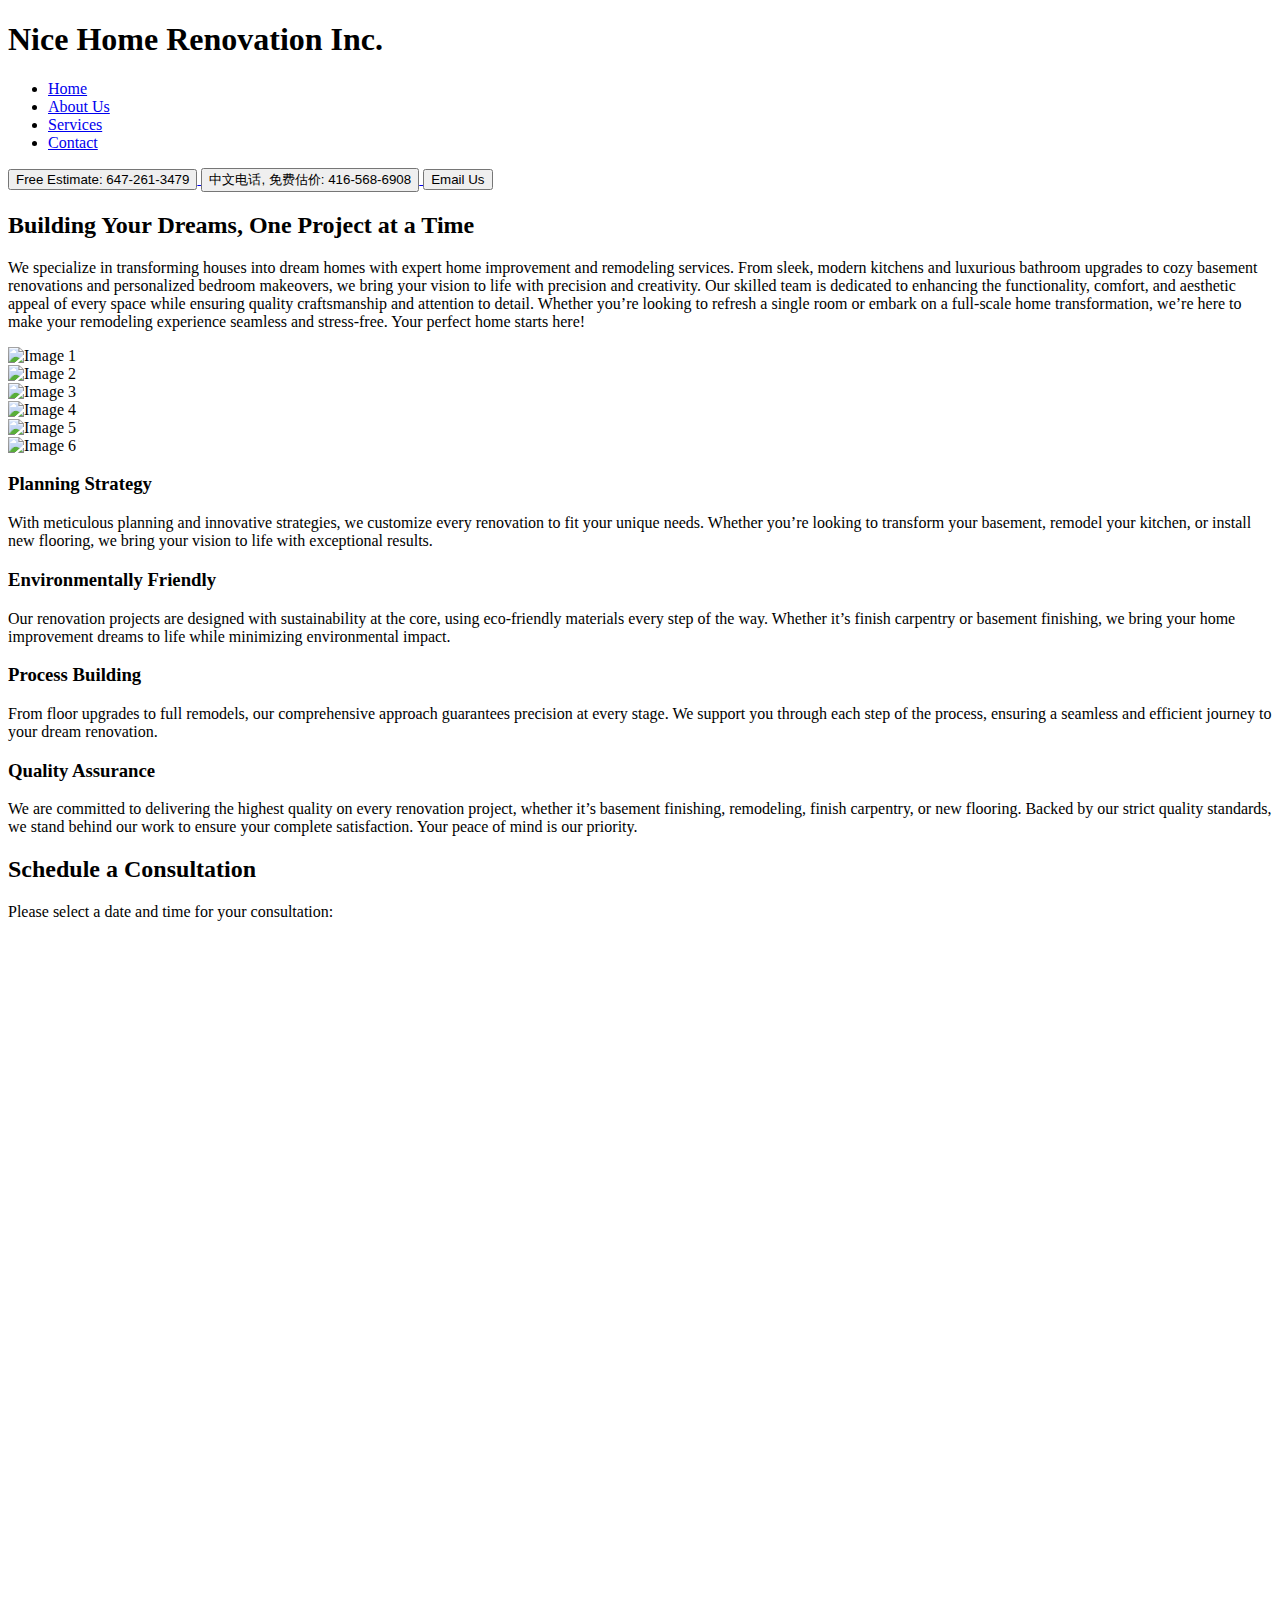
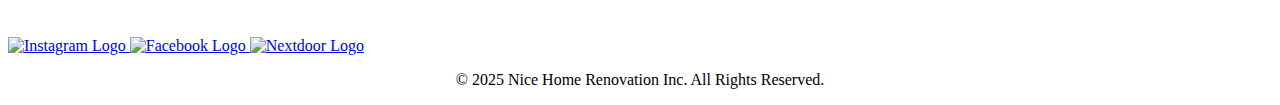
==== index.html @ 4d6743f7 "Update and rename main.html to index.html" ====
<!DOCTYPE html>
<html lang="en">
<head>
    <meta charset="UTF-8">
    <meta name="viewport" content="width=device-width, initial-scale=1.0">
    <title>Nice Home Renovation Inc.</title>
    <link rel="stylesheet" href="style.css">  </head>
<body>
    <header>
        <h1>Nice Home Renovation Inc.</h1>
        
        <nav class="top-nav">
            <ul>
                <li><a href="main.html">Home</a></li>
                <li><a href="about.html">About Us</a></li>
                <li><a href="service.html">Services</a></li>
                <li><a href="contact.html">Contact</a></li>
            </ul>
        </nav>
    </header>
    

    <main>

        <div class="call-to-action">
            <a href="cell:6472613479"> <button>Free Estimate: 647-261-3479</button> </a>
            <a href="cell:4165686908"> <button>中文电话, 免费估价: 416-568-6908</button> </a>
            <a href="mailto:nice.home.renovation@gmail.com"> <button>Email Us</button> </a>
        </div>

        <section id="description">
            <div class="description-content">
                <h2>Building Your Dreams, One Project at a Time</h2>
                <p>We specialize in transforming houses into dream homes with expert home improvement and remodeling services. 
                From sleek, modern kitchens and luxurious bathroom upgrades to cozy basement renovations and personalized bedroom makeovers, 
                we bring your vision to life with precision and creativity. Our skilled team is dedicated to enhancing the functionality, comfort,
                 and aesthetic appeal of every space while ensuring quality craftsmanship and attention to detail. Whether you’re looking to refresh 
                 a single room or embark on a full-scale home transformation, we’re here to make your remodeling experience seamless and stress-free. 
                 Your perfect home starts here!</p>
                
            </div>
        </section>

        <section id="image-carousel">
            <div class="carousel-container">
                <div class="carousel-slide">
                    <img src="Photos/IMG_2939.jpg" alt="Image 1">
                </div>
                <div class="carousel-slide">
                    <img src="Photos/IMG_2956.jpg" alt="Image 2">
                </div>
                <div class="carousel-slide">
                    <img src="Photos/IMG_2988.jpg" alt="Image 3">
                </div>
                <div class="carousel-slide">
                    <img src="Photos/IMG_2993.jpg" alt="Image 4">
                </div>
                <div class="carousel-slide">
                    <img src="Photos/Kitchen/IMG_3606.jpg" alt="Image 5">
                </div>
                <div class="carousel-slide">
                    <img src="Photos/IMG_4263.jpg" alt="Image 6">
                </div>
            </div>

        </section>

        <section id="featured-sections">
            <div class="featured-box">
                <h3>Planning Strategy</h3>
                <p>With meticulous planning and innovative strategies, we customize every renovation to fit your unique needs. Whether you’re looking to transform your basement, remodel your kitchen, or install new flooring, we bring your vision to life with exceptional results.</p>
            </div>
            
            <div class="featured-box">
                <h3>Environmentally Friendly</h3>
                <p>Our renovation projects are designed with sustainability at the core, using eco-friendly materials every step of the way. Whether it’s finish carpentry or basement finishing, we bring your home improvement dreams to life while minimizing environmental impact.</p>
            </div>
            
            <div class="featured-box">
                <h3>Process Building</h3>
                <p>From floor upgrades to full remodels, our comprehensive approach guarantees precision at every stage. We support you through each step of the process, ensuring a seamless and efficient journey to your dream renovation.</p>
            </div>
            
            <div class="featured-box">
                <div class="quality-content">
                    <h3>Quality Assurance</h3>  
                    <p>We are committed to delivering the highest quality on every renovation project, whether it’s basement finishing, remodeling, finish carpentry, or new flooring. Backed by our strict quality standards, we stand behind our work to ensure your complete satisfaction. Your peace of mind is our priority.</p>
                </div>
            </div>
        </section>


        <section id="consultation">
            <h2>Schedule a Consultation</h2>
            <p>Please select a date and time for your consultation:</p>
            <div class="booking-placeholder">
                <div class="calendly-inline-widget" data-url="https://calendly.com/nice-home-renovation/30min" style="min-width:320px;height:700px;"></div>
                <script type="text/javascript" src="https://assets.calendly.com/assets/external/widget.js" async></script>
            </div>
        </section>

        

        <section id="services">
          </section>

        <section id="portfolio">
        </section>

        <section id="contact">
        </section>

    </main>

    <footer>
        
        <div class="social-media">
            <a href="https://www.instagram.com/nicehomereno/" target="_blank" rel="noopener noreferrer">
                <img src="Logo/IG.webp" alt="Instagram Logo">
            </a>
            <a href="https://www.facebook.com/nicehomerenovation" target="_blank" rel="noopener noreferrer">
                <img src="Logo/fb.png" alt="Facebook Logo">
            </a>
            <a href="your_nextdoor_link" target="_blank" rel="noopener noreferrer">
                <img src="Logo/nextdoor.png" alt="Nextdoor Logo">
            </a>
        </div>
        <p><center>&copy; 2025 Nice Home Renovation Inc. All Rights Reserved.</center></p>

    </footer>

    <script src="script.js"></script> </body>
</html>
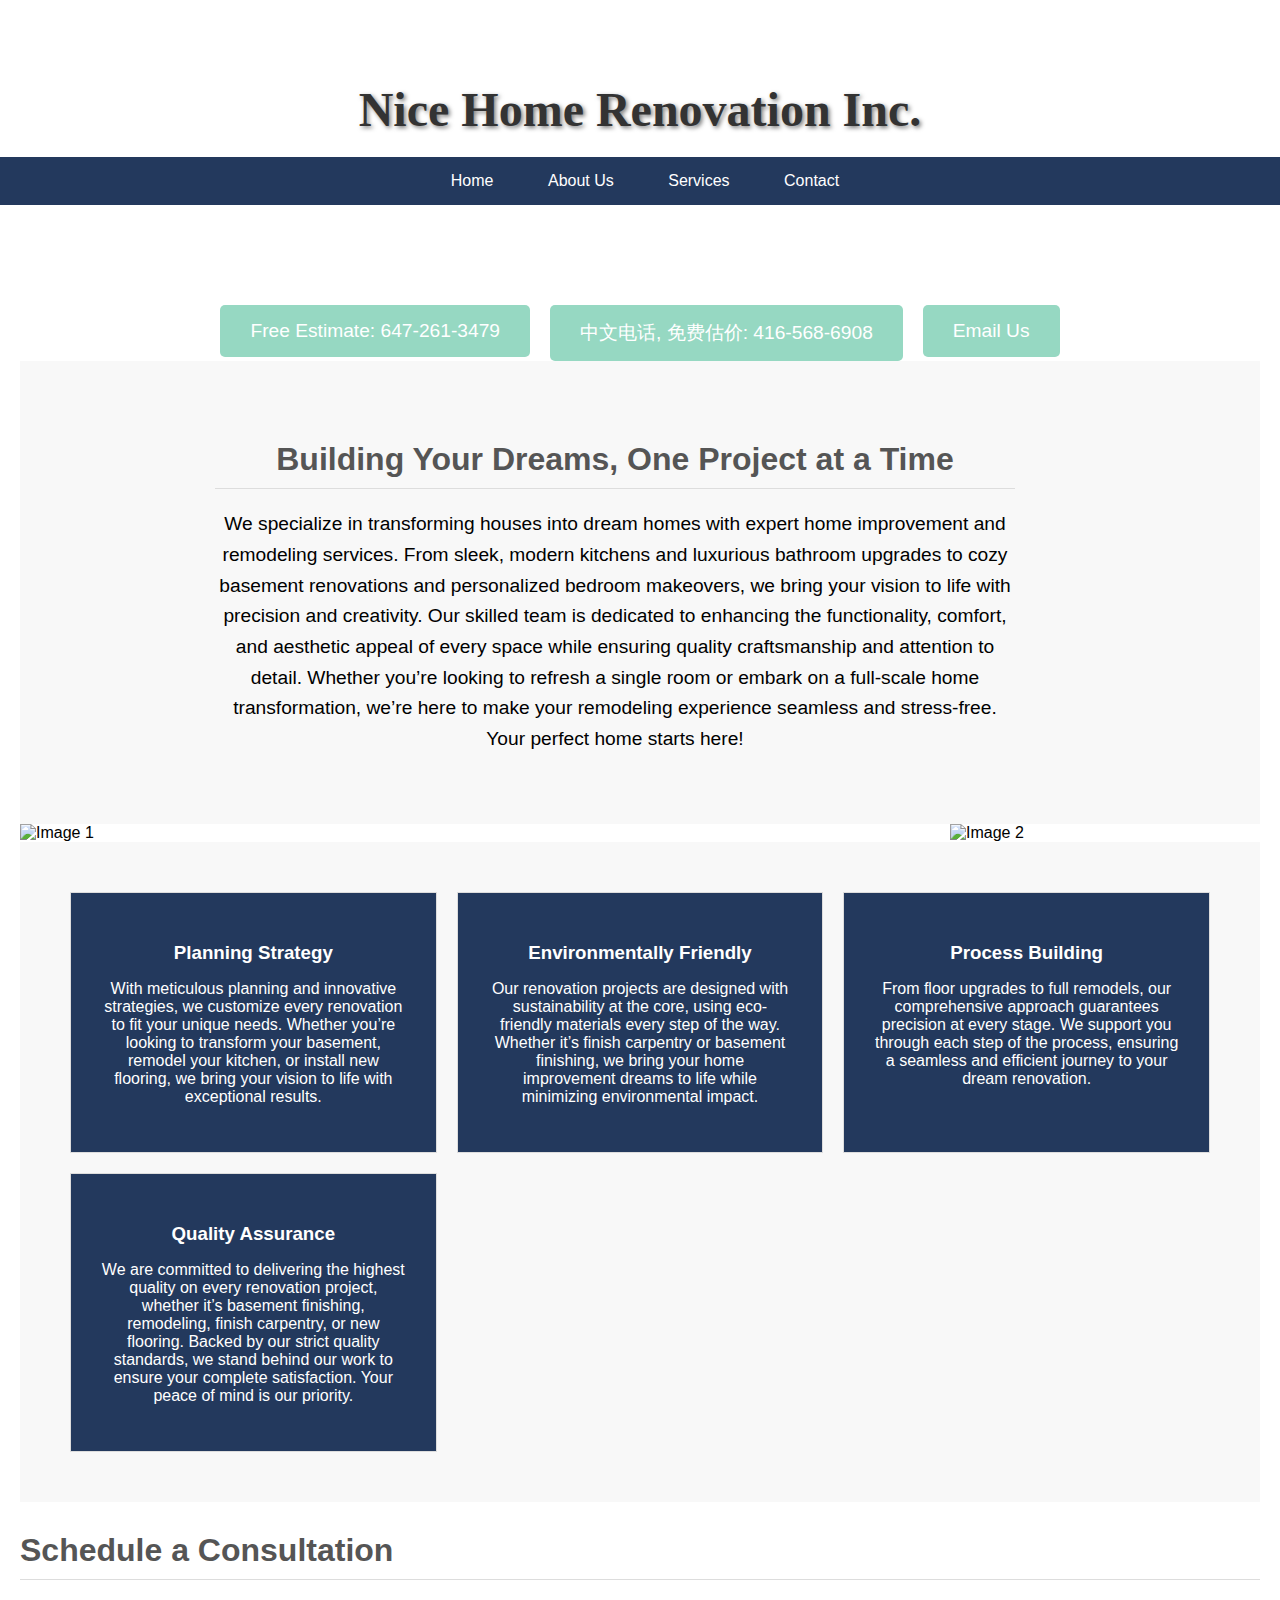
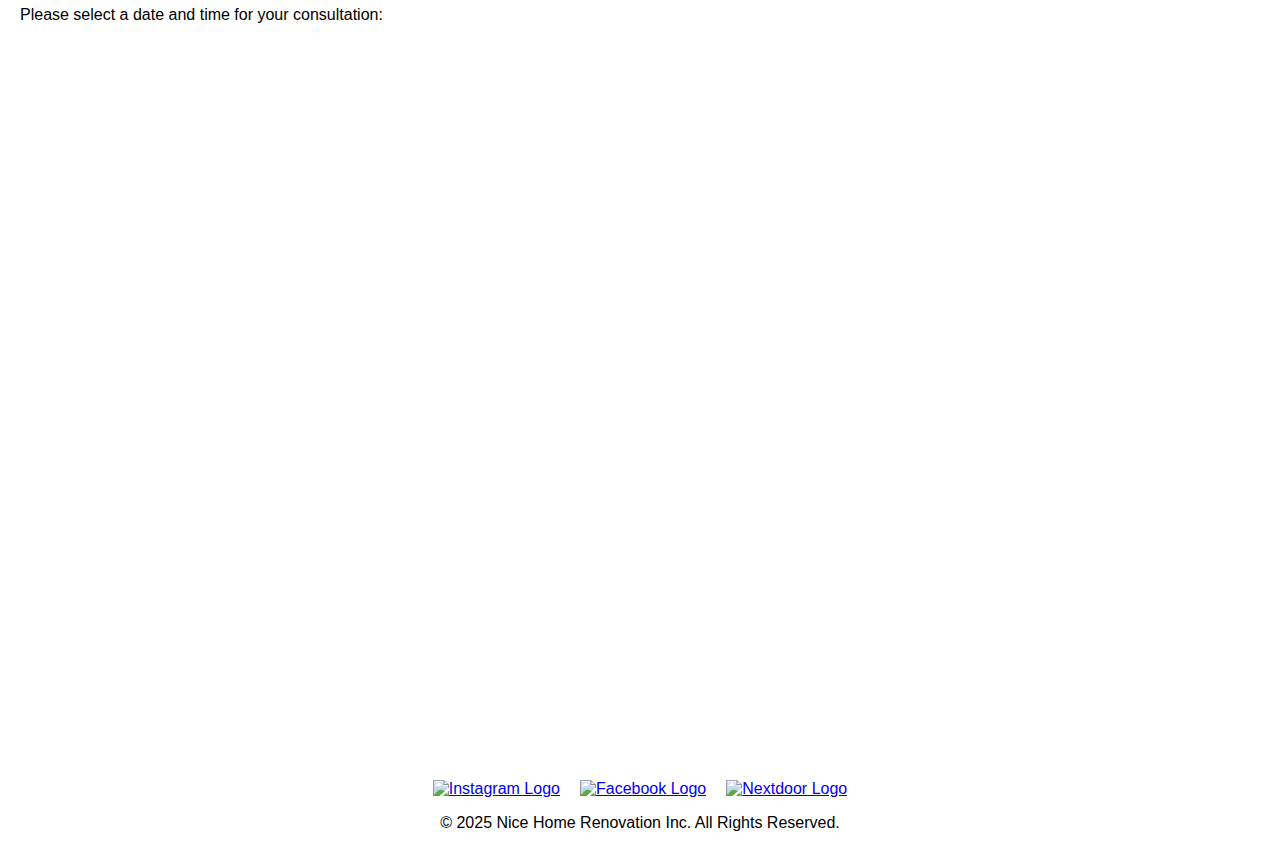
==== commit 3a1fac4b: "Add files via upload" ====
--- a/index.html
+++ b/index.html
@@ -11,7 +11,7 @@
         
         <nav class="top-nav">
             <ul>
-                <li><a href="main.html">Home</a></li>
+                <li><a href="index.html">Home</a></li>
                 <li><a href="about.html">About Us</a></li>
                 <li><a href="service.html">Services</a></li>
                 <li><a href="contact.html">Contact</a></li>
@@ -130,4 +130,4 @@
     </footer>
 
     <script src="script.js"></script> </body>
-</html>
+</html>--- a/style.css
+++ b/style.css
@@ -0,0 +1,312 @@
+/* style.css */
+
+/* -------------------------------------------------- Phone --------------------------------------------------*/
+.header-content {
+    display: flex;
+    align-items: center; /* Center vertically */
+    justify-content: space-between; /* Distribute space, pushing contact info to right */
+}
+
+
+
+/* -------------------------------------------------- General Styles--------------------------------------------------*/
+body {
+    font-family: sans-serif;
+    margin: 0;
+    padding: 0; /* REMOVE padding-left from body */
+    box-sizing: border-box;
+}
+
+main {
+    padding: 20px; /* No margin-left needed */
+}
+
+h1 {
+    font-family: 'Playfair Display', serif;
+    font-size: 3em;
+    font-weight: 600;
+    color: #333;
+    text-align: center;
+    margin-bottom: 20px;
+    text-shadow: 2px 2px 4px rgba(0, 0, 0, 0.2);
+}
+
+h2 {
+    font-family: 'Montserrat', sans-serif;
+    font-size: 2em;
+    color: #555;
+    margin-top: 30px;
+    border-bottom: 1px solid #ddd;
+    padding-bottom: 10px;
+}
+
+/* Header Styles */
+header {
+    background-image: url("your-header-image.jpg"); /* Replace with your image URL */
+    background-size: cover;
+    background-position: center;
+    padding: 50px 0;
+    color: white;
+    text-align: center;
+}
+
+header h1 {
+    text-shadow: 2px 2px 4px rgba(0, 0, 0, 0.5);
+}
+
+/* -------------------------------------------------- Description Section -------------------------------------------------- */
+#description {
+    display: flex;
+    align-items: center;
+    padding: 50px;
+    background-color: #f8f8f8;
+}
+
+.description-content {
+    flex: 1;
+    padding-right: 50px;
+}
+
+.description-image {
+    flex: 1;
+}
+
+.description-image img {
+    max-width: 100%;
+    height: auto;
+    display: block;
+}
+
+
+
+
+
+
+
+/* -------------------------------------------------- Menu Box -------------------------------------------------- */
+
+/* Top Navigation */
+.top-nav {
+    background-color: #23395d;
+    padding: 5px;
+    text-align: center; /* Center the menu items */
+    width: 100%;
+}
+
+.top-nav ul {
+    list-style: none;
+    padding: 0;
+    margin: 0;
+    display: inline-block; /* Make the list horizontal */
+}
+
+.top-nav li {
+    display: inline; /* Make list items horizontal */
+    margin: 0 15px; /* Spacing between items */
+}
+
+.top-nav a { /* Combined styles for all links */
+    display: inline-block; /* Or block if you want vertical menu */
+    padding: 10px;
+    text-decoration: none;
+    color: #fff;
+    background: none;
+    border: none;
+    cursor: pointer;
+    font-size: 16px;
+}
+
+.top-nav a:hover {
+    color: #96d8c2;
+}
+
+
+/* -------------------------------------------------- Main Content Area -------------------------------------------------- */
+/* call button */
+.call-to-action {
+    margin-top: 30px;
+    display: flex;
+    justify-content: center;
+    gap: 20px; /* Add gap between the buttons */
+}
+
+.phone-numbers {
+    display: flex; /* Use flexbox for side-by-side */
+    gap: 20px; /* Adjust spacing between buttons */
+}
+
+.call-to-action button {
+    background-color: #96d8c2;
+    color: white;
+    padding: 15px 30px;
+    border: none;
+    border-radius: 5px;
+    font-size: 1.2em;
+    cursor: pointer;
+    transition: background-color 0.3s ease;
+    text-decoration: none;
+}
+
+.call-to-action button:hover {
+    background-color: #66D3A9;
+}
+
+.call-to-action a {
+    text-decoration: none;
+}
+
+/* end of call button */
+
+/*description section */
+#description {
+    padding: 50px; /* Adjust as needed */
+    background-color: #f8f8f8; /* Or any color you like */
+    text-align: center; /* Center the content */
+}
+
+.description-content {
+    max-width: 800px; /* Limit width for readability */
+    margin: 0 auto; /* Center the content horizontally */
+}
+
+#description h2 {
+    font-size: 2em; /* Adjust as needed */
+    margin-bottom: 20px; /* Adjust as needed */
+}
+
+#description p {
+    font-size: 1.2em; /* Adjust as needed */
+    line-height: 1.6; /* Improve readability */
+}
+
+/*end of description section */
+
+/* ------------ Image Carousel -----------*/
+#image-carousel {
+    overflow: hidden; /* Hide overflowing images */
+    width: 100%; /* Make carousel full width */
+    position: relative; /* For absolute positioning of slides */
+}
+
+.carousel-container {
+    display: flex; /* Arrange images horizontally */
+    transition: transform 0.5s ease-in-out; /* Smooth transition */
+}
+
+.carousel-slide {
+    min-width: 75%; /* Make each slide full width */
+}
+
+.carousel-slide img {
+    width: 75%; /* Make images fill their slides */
+    height: auto;
+    display: block; /* Remove extra space below images */
+}
+
+/* ------------ Service Page Image Carousel (Kitchen) -----------*/
+#image-carousel-2 {
+    overflow: hidden; /* Hide overflowing images */
+    width: 65%; /* Make carousel full width */
+    position: relative; /* For absolute positioning of slides */
+}
+
+.carousel-container-2 {
+    display: flex; /* Arrange images horizontally */
+    transition: transform 0.5s ease-in-out; /* Smooth transition */
+}
+
+.carousel-slide-2 {
+    min-width: 100%; /* Make each slide full width */
+}
+
+.carousel-slide-2 img {
+    width: 65%; /* Make images fill their slides */
+    height: auto;
+    display: block; /* Remove extra space below images */
+}
+
+/* ------------ Service Page Image Carousel (Bathroom) -----------*/
+#image-carousel-bathroom {
+    overflow: hidden;
+    width: 65%;
+    position: relative;
+}
+
+.carousel-container-bathroom {
+    display: flex;
+    transition: transform 0.5s ease-in-out;
+}
+
+.carousel-slide-bathroom {
+    min-width: 100%;
+}
+
+.carousel-slide-bathroom img {
+    width: 65%;
+    height: auto;
+    display: block;
+}
+
+/* Featured Section */
+
+#featured-sections {
+    display: grid;
+    grid-template-columns: repeat(auto-fit, minmax(300px, 1fr));
+    gap: 20px;
+    padding: 50px;
+    background-color: #f8f8f8;
+}
+
+.featured-box {
+    border: 1px solid #ddd;
+    padding: 30px;
+    text-align: center;
+    background-color: #23395d; /* Dark blue background */
+    color: #fff; /* White text */
+}
+
+.featured-box h3 {
+    margin-bottom: 10px;
+    color: #fff; /* White heading text */
+}
+
+.featured-box a { /* If you have links in the boxes */
+    color: #96d8c2; /* Teal link color (or any color you prefer) */
+}
+
+
+/* Footer */
+
+
+/* Social Media Styles */
+.social-media {
+    display: flex;
+    justify-content: center; /* Center the icons horizontally */
+    gap: 20px; /* Adjust spacing between icons */
+    margin-top: 20px; /* Add some space above the icons in the footer */
+}
+
+.social-media a {
+    display: block; /* Make the links block elements for better clickability */
+}
+
+.social-media img {
+    width: 30px; /* Adjust icon size as needed */
+    height: auto;
+}
+
+/* Social Media Styles in Header (example) */
+.social-media-header {
+    display: flex;
+    gap: 10px; /* Adjust spacing between icons */
+}
+
+.social-media-header a {
+    display: block; /* Make the links block elements for better clickability */
+}
+
+.social-media-header img {
+    width: 20px; /* Adjust icon size as needed */
+    height: auto;
+}
+
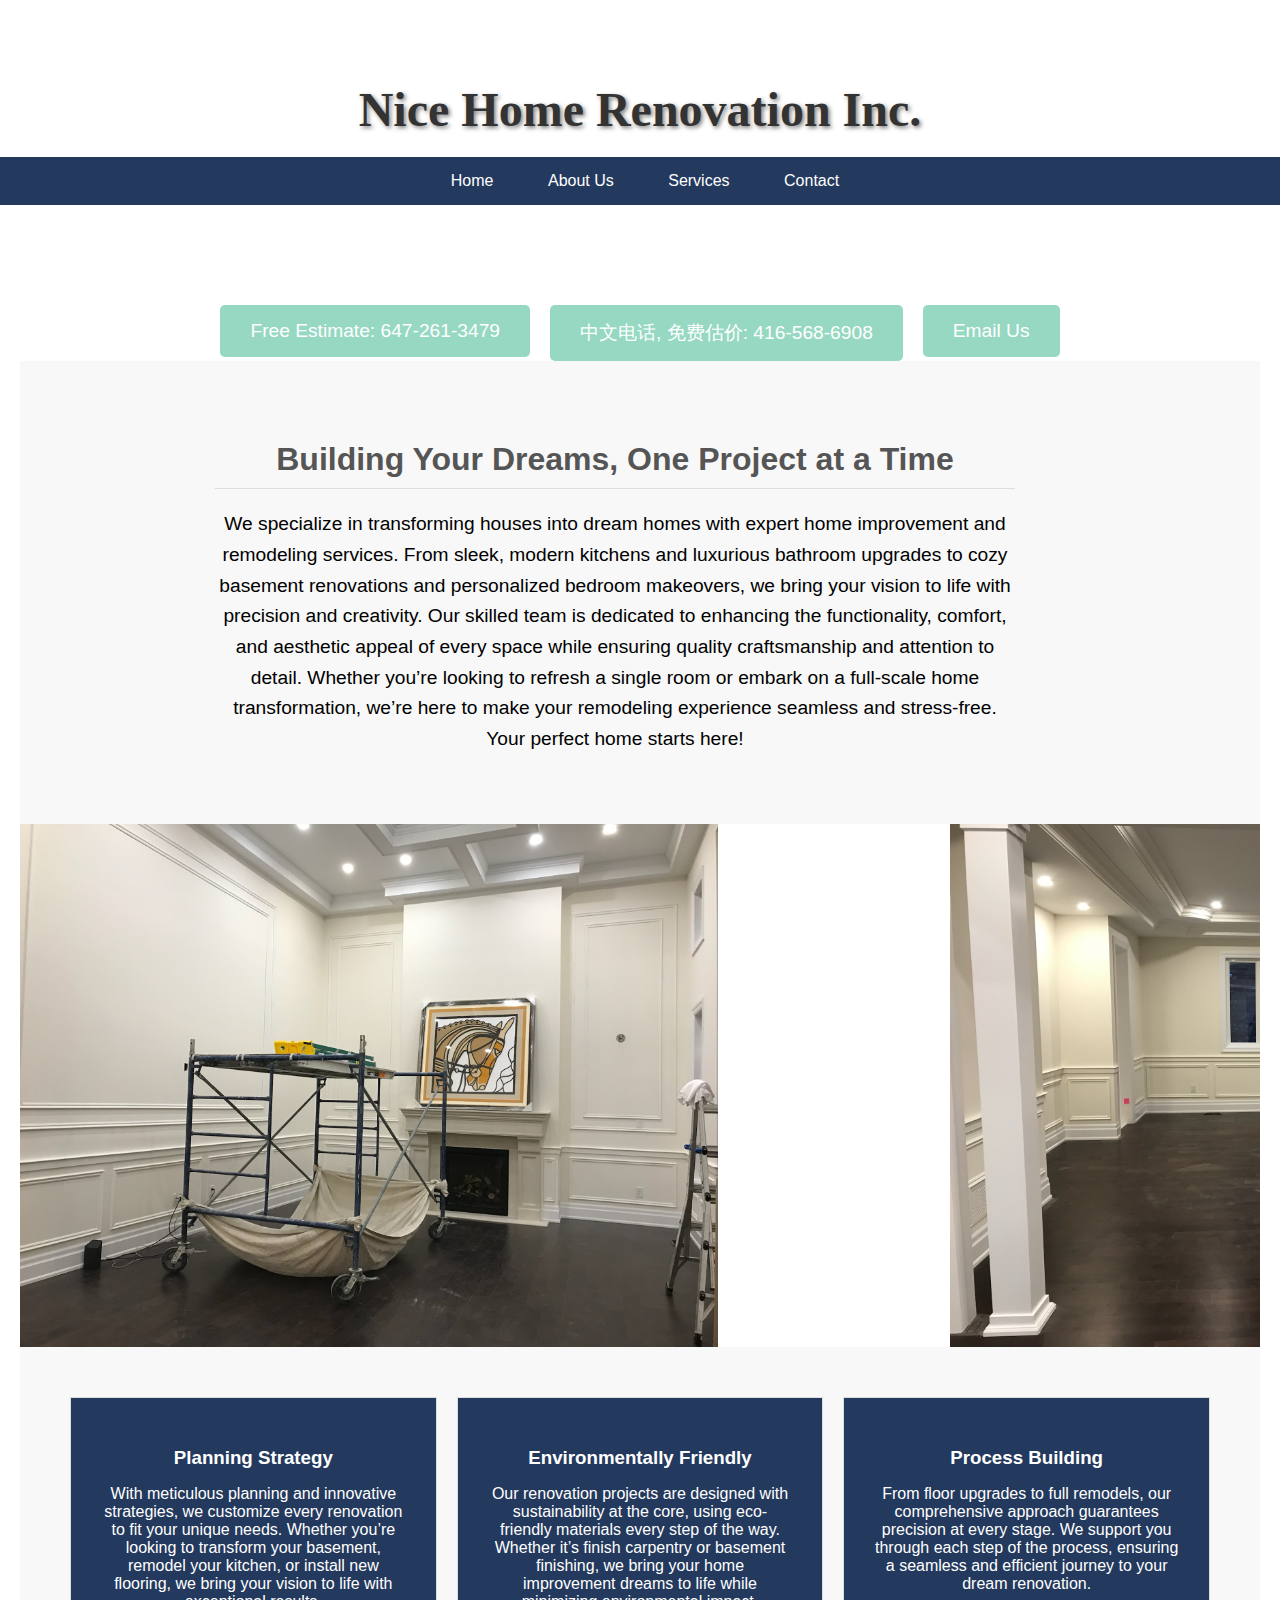
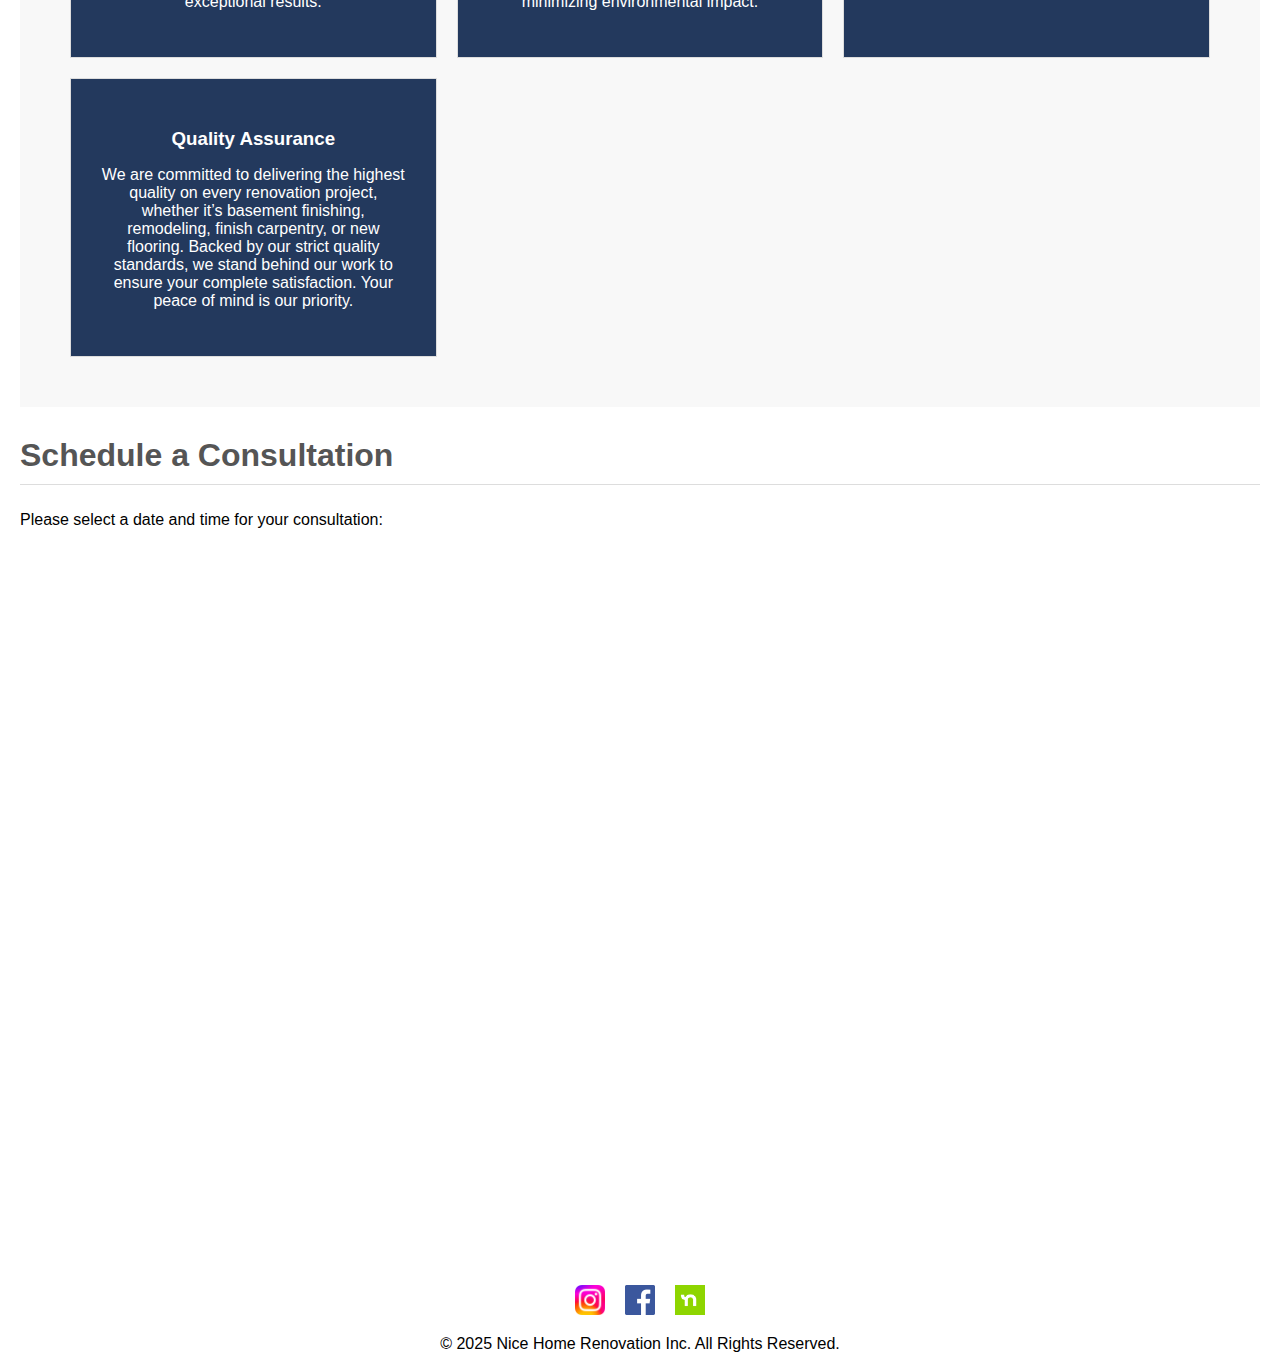
==== commit af2ab531: "Update index.html" ====
--- a/index.html
+++ b/index.html
@@ -11,10 +11,10 @@
         
         <nav class="top-nav">
             <ul>
-                <li><a href="index.html">Home</a></li>
-                <li><a href="about.html">About Us</a></li>
-                <li><a href="service.html">Services</a></li>
-                <li><a href="contact.html">Contact</a></li>
+                <li><a href="index">Home</a></li>
+                <li><a href="about">About Us</a></li>
+                <li><a href="service">Services</a></li>
+                <li><a href="contact">Contact</a></li>
             </ul>
         </nav>
     </header>
@@ -130,4 +130,4 @@
     </footer>
 
     <script src="script.js"></script> </body>
-</html>+</html>
--- a/style.css
+++ b/style.css
@@ -7,7 +7,16 @@
     justify-content: space-between; /* Distribute space, pushing contact info to right */
 }
 
-
+/* Styles for screens smaller than 768px */
+@media (max-width: 768px) {
+    .featured-box {
+        width: 100%; /* Make featured boxes full width */
+    }
+
+    .call-to-action {
+        flex-direction: column; /* Stack buttons vertically */
+    }
+}
 
 /* -------------------------------------------------- General Styles--------------------------------------------------*/
 body {
